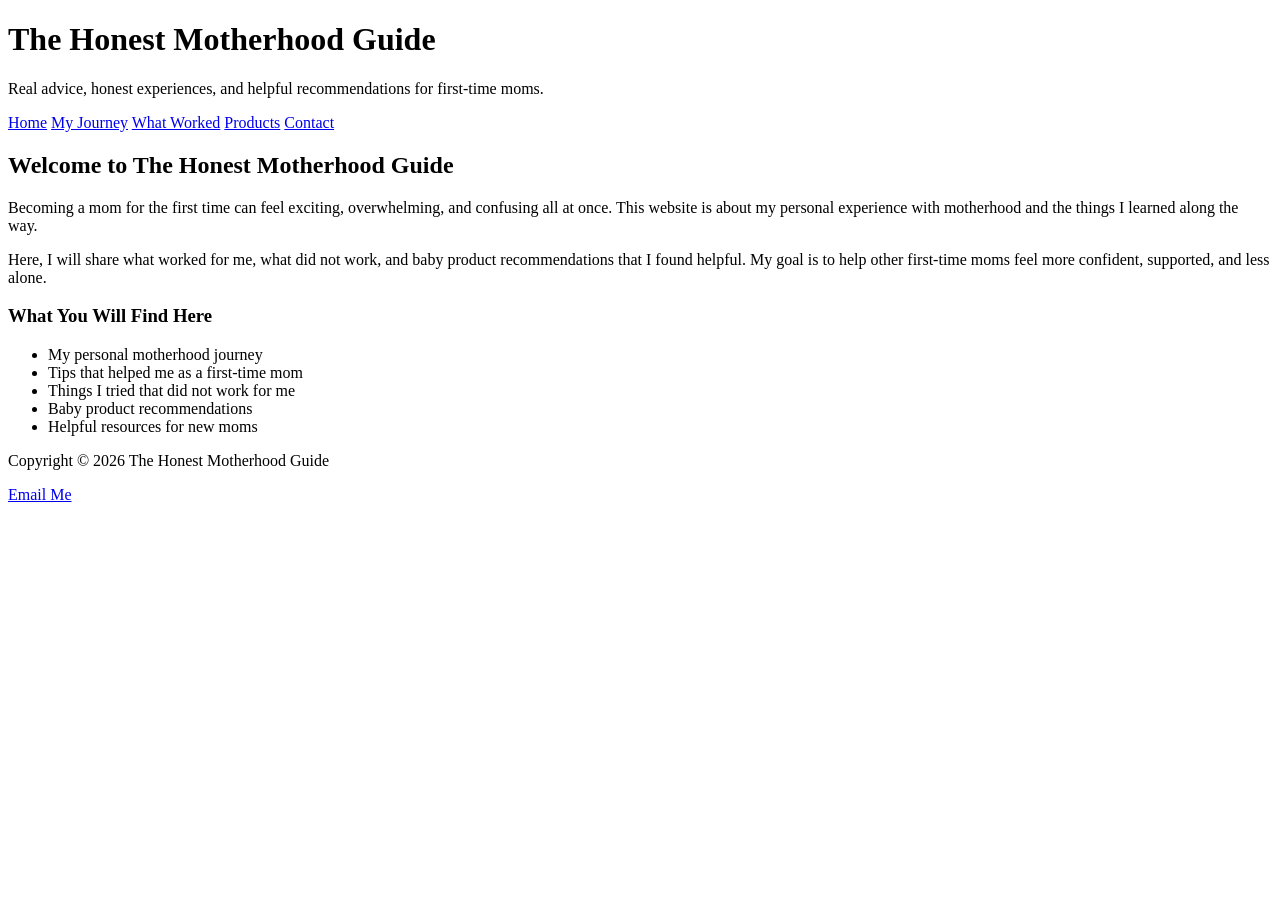
==== Index.html @ a1e0ad12 "Add files via upload" ====
<!DOCTYPE html>
<html lang="en">
<head>
    <meta charset="UTF-8">
    <meta name="description" content="A helpful website for first-time moms with honest motherhood advice, personal experiences, and product recommendations.">
    <meta name="keywords" content="motherhood, first-time mom, baby products, new mom tips, parenting">
    <meta name="author" content="Sheila Martinez">
    <title>The Honest Motherhood Guide</title>
    <link rel="stylesheet" href="motherhood.css">
</head>

<body>
    <header>
        <h1>The Honest Motherhood Guide</h1>
        <p>Real advice, honest experiences, and helpful recommendations for first-time moms.</p>
    </header>

    <nav>
        <a href="index.html">Home</a>
        <a href="journey.html">My Journey</a>
        <a href="worked.html">What Worked</a>
        <a href="products.html">Products</a>
        <a href="contact.html">Contact</a>
    </nav>

    <main>
        <h2>Welcome to The Honest Motherhood Guide</h2>

        <p>
            Becoming a mom for the first time can feel exciting, overwhelming, and confusing all at once.
            This website is about my personal experience with motherhood and the things I learned along the way.
        </p>

        <p>
            Here, I will share what worked for me, what did not work, and baby product recommendations that I found helpful.
            My goal is to help other first-time moms feel more confident, supported, and less alone.
        </p>

        <h3>What You Will Find Here</h3>

        <ul>
            <li>My personal motherhood journey</li>
            <li>Tips that helped me as a first-time mom</li>
            <li>Things I tried that did not work for me</li>
            <li>Baby product recommendations</li>
            <li>Helpful resources for new moms</li>
        </ul>
    </main>

    <footer>
        <p>Copyright &copy; 2026 The Honest Motherhood Guide</p>
        <p><a href="mailto:smart404@asu.edu">Email Me</a></p>
    </footer>
</body>
</html>
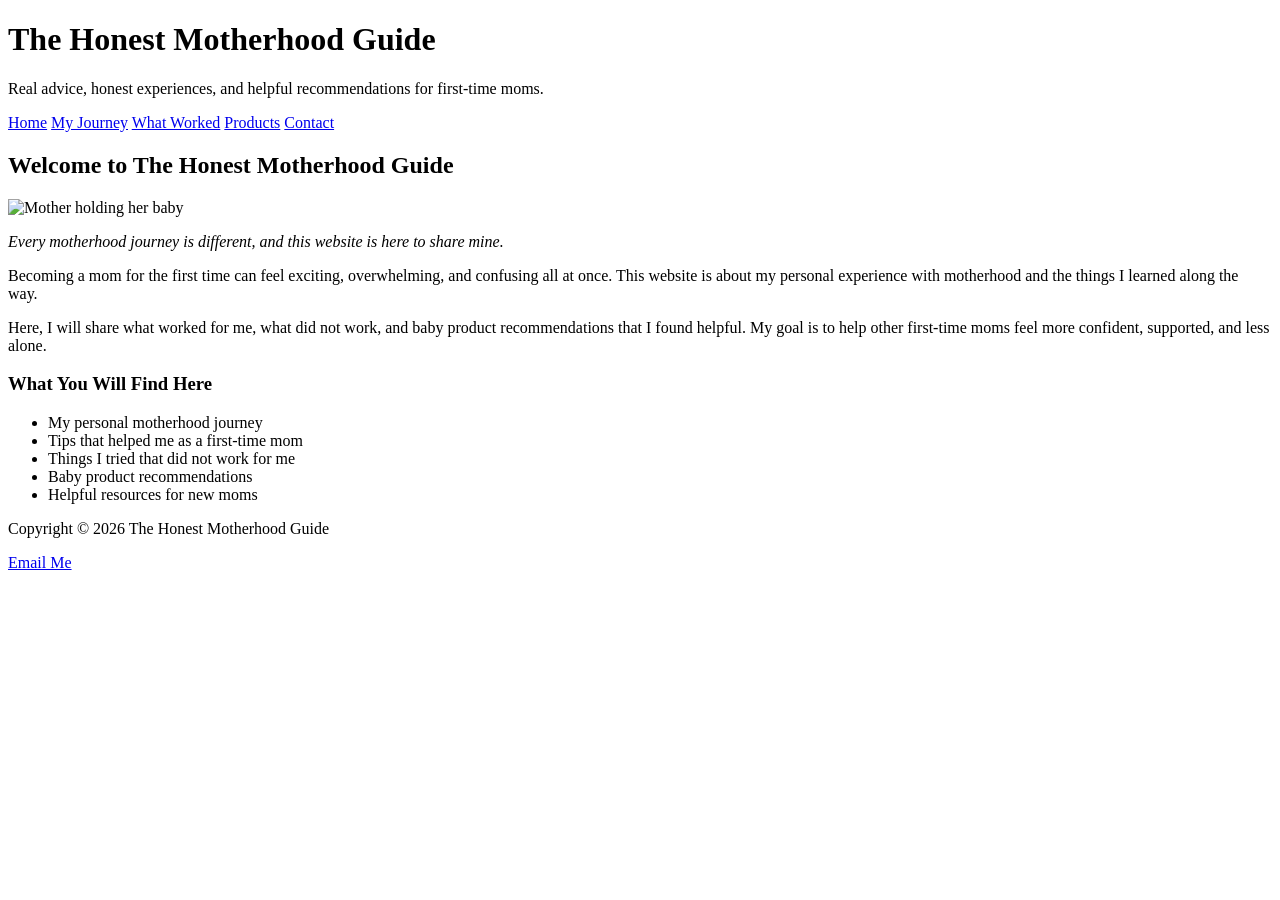
==== commit 91e15236: "Add files via upload" ====
--- a/Index.html
+++ b/Index.html
@@ -25,7 +25,8 @@
 
     <main>
         <h2>Welcome to The Honest Motherhood Guide</h2>
-
+        <img src="images/mother-baby.jpg" alt="Mother holding her baby">
+<p><em>Every motherhood journey is different, and this website is here to share mine.</em></p>
         <p>
             Becoming a mom for the first time can feel exciting, overwhelming, and confusing all at once.
             This website is about my personal experience with motherhood and the things I learned along the way.
@@ -38,13 +39,13 @@
 
         <h3>What You Will Find Here</h3>
 
-        <ul>
-            <li>My personal motherhood journey</li>
-            <li>Tips that helped me as a first-time mom</li>
-            <li>Things I tried that did not work for me</li>
-            <li>Baby product recommendations</li>
-            <li>Helpful resources for new moms</li>
-        </ul>
+<ul>
+    <li>My personal motherhood journey</li>
+    <li>Tips that helped me as a first-time mom</li>
+    <li>Things I tried that did not work for me</li>
+    <li>Baby product recommendations</li>
+    <li>Helpful resources for new moms</li>
+</ul>
     </main>
 
     <footer>
